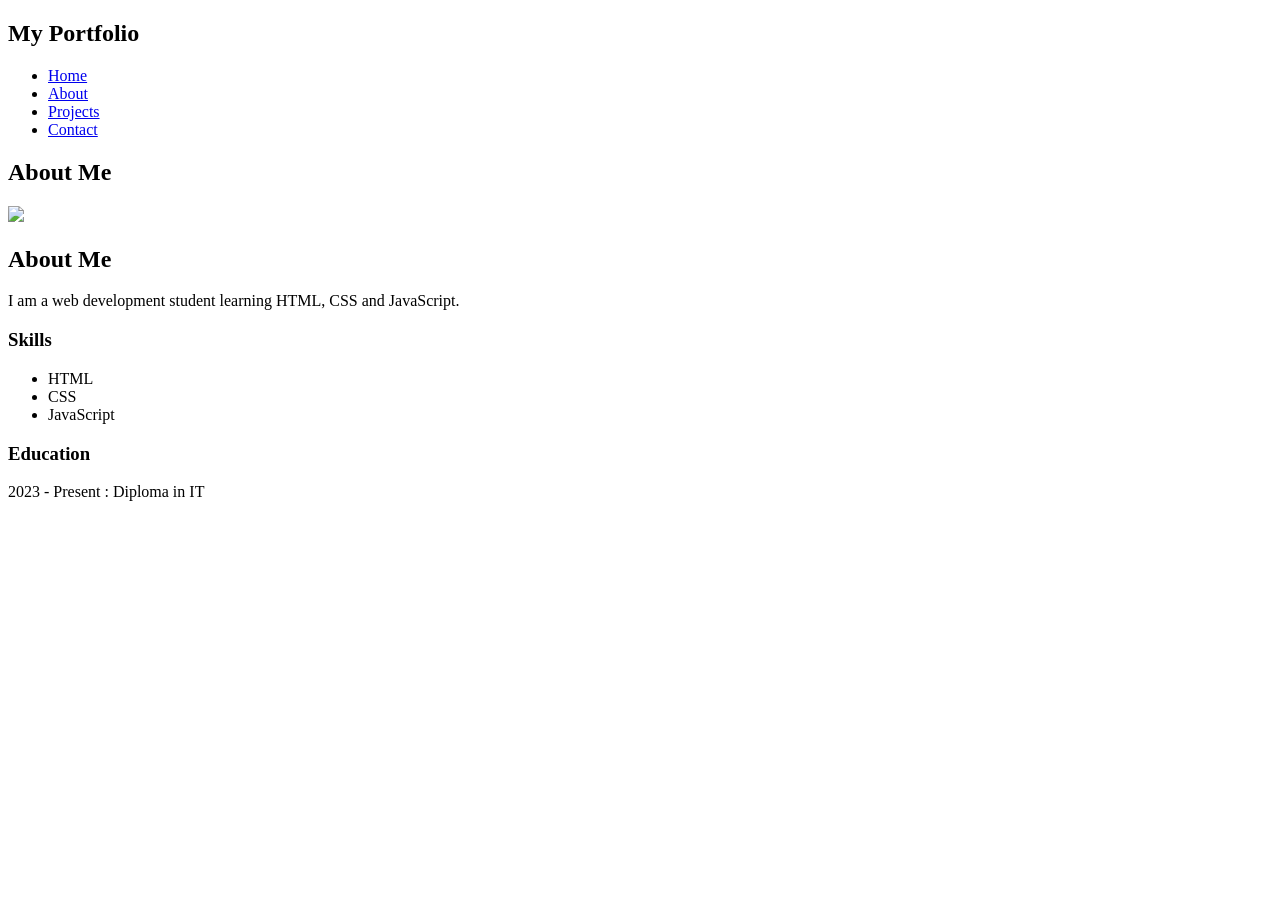
==== about.html @ a041f125 "added al the files" ====
<!DOCTYPE html>
<html>
<head>
<title>About Me</title>
<link rel="stylesheet" href="css/style.css">
</head>

<body>

<header>
<nav>
<h1>My Portfolio</h1>
<ul>
<li><a href="index.html">Home</a></li>
<li><a href="about.html">About</a></li>
<li><a href="projects.html">Projects</a></li>
<li><a href="contact.html">Contact</a></li>
</ul>
</nav>
</header>

<section class="about">
    <h1>About Me</h1>
    <!--About Image-->
    <img src="images/about.jpg"=alt"images/pngbackground .jpeg">
<h2>About Me</h2>
<p>I am a web development student learning HTML, CSS and JavaScript.</p>

<h3>Skills</h3>
<ul>
<li>HTML</li>
<li>CSS</li>
<li>JavaScript</li>
</ul>

<h3>Education</h3>
<p>2023 - Present : Diploma in IT</p>
</section>

</body>
</html>
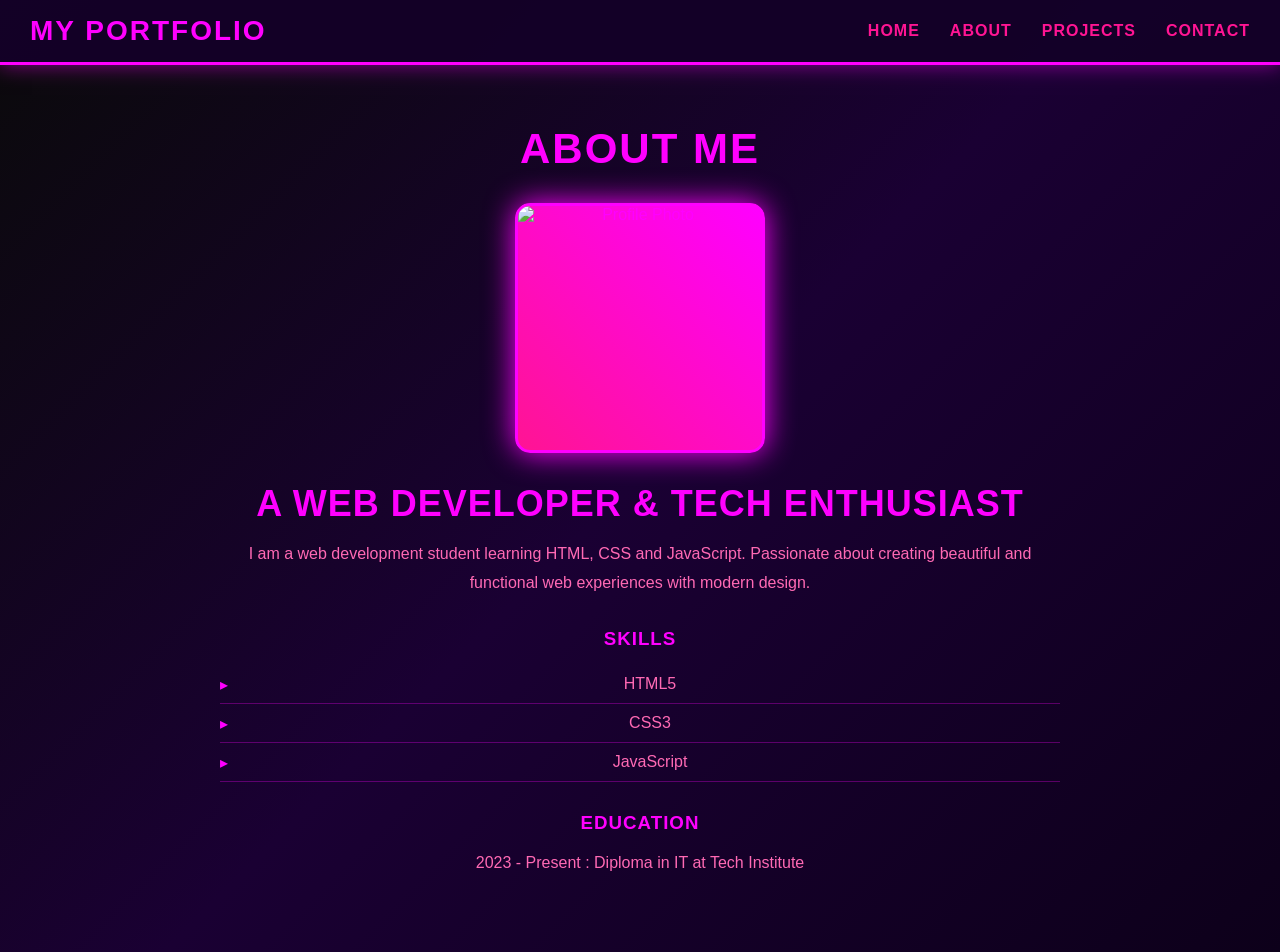
==== commit 8803f1af: "Add retro pink neo-styling with neon glow effects and image placeholders" ====
--- a/about.html
+++ b/about.html
@@ -2,39 +2,38 @@
 <html>
 <head>
 <title>About Me</title>
-<link rel="stylesheet" href="css/style.css">
+<link rel="stylesheet" href="style.css">
 </head>
 
 <body>
 
 <header>
-<nav>
+  <nav>
 <h1>My Portfolio</h1>
 <ul>
-<li><a href="index.html">Home</a></li>
-<li><a href="about.html">About</a></li>
-<li><a href="projects.html">Projects</a></li>
-<li><a href="contact.html">Contact</a></li>
+    <li><a href="index.html">Home</a></li>
+    <li><a href="about.html">About</a></li>
+    <li><a href="projects.html">Projects</a></li>
+    <li><a href="contact.html">Contact</a></li>
 </ul>
 </nav>
 </header>
 
 <section class="about">
     <h1>About Me</h1>
-    <!--About Image-->
-    <img src="images/about.jpg"=alt"images/pngbackground .jpeg">
-<h2>About Me</h2>
-<p>I am a web development student learning HTML, CSS and JavaScript.</p>
+    <img src="images/about.jpg" alt="Profile Photo">
+    <h2>A Web Developer & Tech Enthusiast</h2>
+    <p>I am a web development student learning HTML, CSS and JavaScript. Passionate about creating beautiful and functional web experiences with modern design.</p>
 
-<h3>Skills</h3>
-<ul>
-<li>HTML</li>
-<li>CSS</li>
-<li>JavaScript</li>
-</ul>
+    <h3>Skills</h3>
+    <ul>
+    <li>HTML5</li>
+    <li>CSS3</li>
+    <li>JavaScript</li>
+    </ul>
 
-<h3>Education</h3>
-<p>2023 - Present : Diploma in IT</p>
+    <h3>Education</h3>
+    <p>2023 - Present : Diploma in IT at Tech Institute</p>
 </section>
 
 </body>
--- a/style.css
+++ b/style.css
@@ -0,0 +1,370 @@
+* {
+  margin: 0;
+  padding: 0;
+  box-sizing: border-box;
+}
+
+body {
+  font-family: 'Arial', sans-serif;
+  background: linear-gradient(135deg, #0a0a0a 0%, #1a0033 50%, #0d001a 100%);
+  color: #ff00ff;
+  min-height: 100vh;
+}
+
+/* Neon glow effect */
+@keyframes neon-glow {
+  0%, 100% { text-shadow: 0 0 10px #ff00ff, 0 0 20px #ff00ff, 0 0 30px #ff00ff; }
+  50% { text-shadow: 0 0 20px #ff00ff, 0 0 30px #ff00ff, 0 0 40px #ff00ff, 0 0 50px #ff1493; }
+}
+
+@keyframes border-glow {
+  0%, 100% { border-color: #ff00ff; box-shadow: 0 0 10px #ff00ff, inset 0 0 10px rgba(255, 0, 255, 0.3); }
+  50% { border-color: #ff1493; box-shadow: 0 0 20px #ff00ff, inset 0 0 15px rgba(255, 20, 147, 0.5); }
+}
+
+/* Header & Navigation */
+header {
+  background: rgba(20, 0, 40, 0.95);
+  border-bottom: 3px solid #ff00ff;
+  box-shadow: 0 0 20px rgba(255, 0, 255, 0.5);
+}
+
+nav {
+  display: flex;
+  justify-content: space-between;
+  align-items: center;
+  padding: 15px 30px;
+  flex-wrap: wrap;
+  gap: 20px;
+}
+
+nav h1 {
+  font-size: 28px;
+  animation: neon-glow 2s infinite;
+  color: #ff00ff;
+  text-transform: uppercase;
+  letter-spacing: 2px;
+}
+
+nav ul {
+  display: flex;
+  list-style: none;
+  gap: 30px;
+}
+
+nav ul li a {
+  color: #ff1493;
+  text-decoration: none;
+  font-weight: bold;
+  font-size: 16px;
+  transition: all 0.3s;
+  text-transform: uppercase;
+  letter-spacing: 1px;
+}
+
+nav ul li a:hover {
+  color: #ff00ff;
+  text-shadow: 0 0 10px #ff00ff, 0 0 20px #ff00ff;
+}
+
+/* Hero Section */
+.hero {
+  text-align: center;
+  padding: 80px 30px;
+  position: relative;
+}
+
+.hero::before {
+  content: '';
+  position: absolute;
+  top: 0;
+  left: 0;
+  right: 0;
+  bottom: 0;
+  background: radial-gradient(circle at center, rgba(255, 0, 255, 0.1) 0%, transparent 70%);
+  pointer-events: none;
+}
+
+.hero img {
+  width: 200px;
+  height: 200px;
+  border-radius: 50%;
+  border: 4px solid #ff00ff;
+  box-shadow: 0 0 30px #ff00ff, inset 0 0 20px rgba(255, 0, 255, 0.3);
+  animation: border-glow 2s infinite;
+  margin-bottom: 30px;
+  object-fit: cover;
+  background: linear-gradient(45deg, #ff1493, #ff00ff);
+}
+
+.hero h2 {
+  font-size: 48px;
+  margin-bottom: 20px;
+  animation: neon-glow 2s infinite;
+  text-transform: uppercase;
+  letter-spacing: 2px;
+}
+
+.hero p {
+  font-size: 18px;
+  color: #ff69b4;
+  margin-bottom: 30px;
+  letter-spacing: 1px;
+}
+
+/* Buttons */
+.btn {
+  display: inline-block;
+  background: linear-gradient(45deg, #ff00ff, #ff1493);
+  color: white;
+  padding: 15px 40px;
+  text-decoration: none;
+  border: 2px solid #ff00ff;
+  border-radius: 10px;
+  font-weight: bold;
+  transition: all 0.3s;
+  text-transform: uppercase;
+  letter-spacing: 1px;
+  cursor: pointer;
+  box-shadow: 0 0 15px rgba(255, 0, 255, 0.5);
+}
+
+.btn:hover {
+  transform: scale(1.05);
+  box-shadow: 0 0 30px #ff00ff, 0 0 50px #ff1493;
+  text-shadow: 0 0 10px #00ffff;
+}
+
+/* Grid & Cards */
+.grid, .project-grid {
+  display: grid;
+  grid-template-columns: repeat(auto-fit, minmax(250px, 1fr));
+  gap: 30px;
+  padding: 40px 30px;
+}
+
+.card {
+  background: rgba(30, 0, 60, 0.8);
+  border: 2px solid #ff00ff;
+  padding: 25px;
+  border-radius: 15px;
+  transition: all 0.3s;
+  animation: border-glow 3s infinite;
+  position: relative;
+  overflow: hidden;
+}
+
+.card::before {
+  content: '';
+  position: absolute;
+  top: 0;
+  left: -100%;
+  width: 100%;
+  height: 100%;
+  background: linear-gradient(90deg, transparent, rgba(255, 0, 255, 0.3), transparent);
+  transition: left 0.3s;
+}
+
+.card:hover::before {
+  left: 100%;
+}
+
+.card:hover {
+  transform: translateY(-10px);
+  box-shadow: 0 10px 30px #ff00ff, inset 0 0 20px rgba(255, 0, 255, 0.2);
+}
+
+.card h3 {
+  color: #ff00ff;
+  font-size: 22px;
+  margin-bottom: 15px;
+  text-transform: uppercase;
+  letter-spacing: 1px;
+}
+
+.card p {
+  color: #ff69b4;
+  margin-bottom: 20px;
+}
+
+.card a {
+  color: #00ffff;
+  text-decoration: none;
+  font-weight: bold;
+  transition: all 0.3s;
+  text-transform: uppercase;
+  letter-spacing: 1px;
+}
+
+.card a:hover {
+  color: #ff00ff;
+  text-shadow: 0 0 10px #00ffff;
+}
+
+/* About Section */
+.about {
+  padding: 60px 30px;
+  max-width: 900px;
+  margin: 0 auto;
+}
+
+.about h1 {
+  font-size: 42px;
+  margin-bottom: 30px;
+  animation: neon-glow 2s infinite;
+  text-transform: uppercase;
+  letter-spacing: 2px;
+}
+
+.about img {
+  width: 250px;
+  height: 250px;
+  border-radius: 15px;
+  border: 3px solid #ff00ff;
+  box-shadow: 0 0 30px #ff00ff;
+  display: block;
+  margin: 30px auto;
+  object-fit: cover;
+  background: linear-gradient(45deg, #ff1493, #ff00ff);
+}
+
+.about h2, .about h3 {
+  color: #ff00ff;
+  margin-top: 30px;
+  margin-bottom: 15px;
+  text-transform: uppercase;
+  letter-spacing: 1px;
+}
+
+.about p {
+  color: #ff69b4;
+  font-size: 16px;
+  line-height: 1.8;
+  margin-bottom: 15px;
+}
+
+.about ul {
+  list-style: none;
+  padding-left: 0;
+}
+
+.about ul li {
+  color: #ff69b4;
+  padding: 10px 0;
+  border-bottom: 1px solid rgba(255, 0, 255, 0.3);
+  position: relative;
+  padding-left: 20px;
+}
+
+.about ul li::before {
+  content: '▸';
+  color: #ff00ff;
+  position: absolute;
+  left: 0;
+}
+
+/* Forms */
+form {
+  max-width: 600px;
+  margin: 40px auto;
+  padding: 40px;
+  background: rgba(30, 0, 60, 0.8);
+  border: 2px solid #ff00ff;
+  border-radius: 15px;
+  box-shadow: 0 0 20px rgba(255, 0, 255, 0.3);
+}
+
+form h2 {
+  color: #ff00ff;
+  margin-bottom: 30px;
+  text-transform: uppercase;
+  letter-spacing: 1px;
+}
+
+label {
+  display: block;
+  color: #ff00ff;
+  margin-top: 20px;
+  margin-bottom: 8px;
+  font-weight: bold;
+  text-transform: uppercase;
+  letter-spacing: 1px;
+}
+
+input, textarea {
+  width: 100%;
+  padding: 12px;
+  margin-bottom: 20px;
+  background: rgba(255, 0, 255, 0.05);
+  border: 2px solid #ff00ff;
+  color: #ff00ff;
+  border-radius: 8px;
+  font-family: Arial, sans-serif;
+  transition: all 0.3s;
+}
+
+input::placeholder, textarea::placeholder {
+  color: rgba(255, 0, 255, 0.5);
+}
+
+input:focus, textarea:focus {
+  outline: none;
+  box-shadow: 0 0 15px #ff00ff, inset 0 0 10px rgba(255, 0, 255, 0.2);
+  background: rgba(255, 0, 255, 0.1);
+}
+
+button {
+  width: 100%;
+  padding: 15px;
+  background: linear-gradient(45deg, #ff00ff, #ff1493);
+  color: white;
+  border: 2px solid #ff00ff;
+  border-radius: 8px;
+  font-weight: bold;
+  font-size: 16px;
+  cursor: pointer;
+  text-transform: uppercase;
+  letter-spacing: 1px;
+  transition: all 0.3s;
+  box-shadow: 0 0 15px rgba(255, 0, 255, 0.5);
+}
+
+button:hover {
+  transform: scale(1.02);
+  box-shadow: 0 0 30px #ff00ff, 0 0 50px #ff1493;
+}
+
+/* Contact Links */
+section {
+  padding: 40px 30px;
+  text-align: center;
+}
+
+section h2 {
+  color: #ff00ff;
+  font-size: 36px;
+  margin-bottom: 30px;
+  animation: neon-glow 2s infinite;
+  text-transform: uppercase;
+  letter-spacing: 2px;
+}
+
+section p {
+  color: #ff69b4;
+  font-size: 16px;
+  margin: 15px 0;
+}
+
+section a {
+  color: #00ffff;
+  text-decoration: none;
+  font-weight: bold;
+  transition: all 0.3s;
+  text-transform: uppercase;
+  letter-spacing: 1px;
+}
+
+section a:hover {
+  color: #ff00ff;
+  text-shadow: 0 0 10px #00ffff;
+}
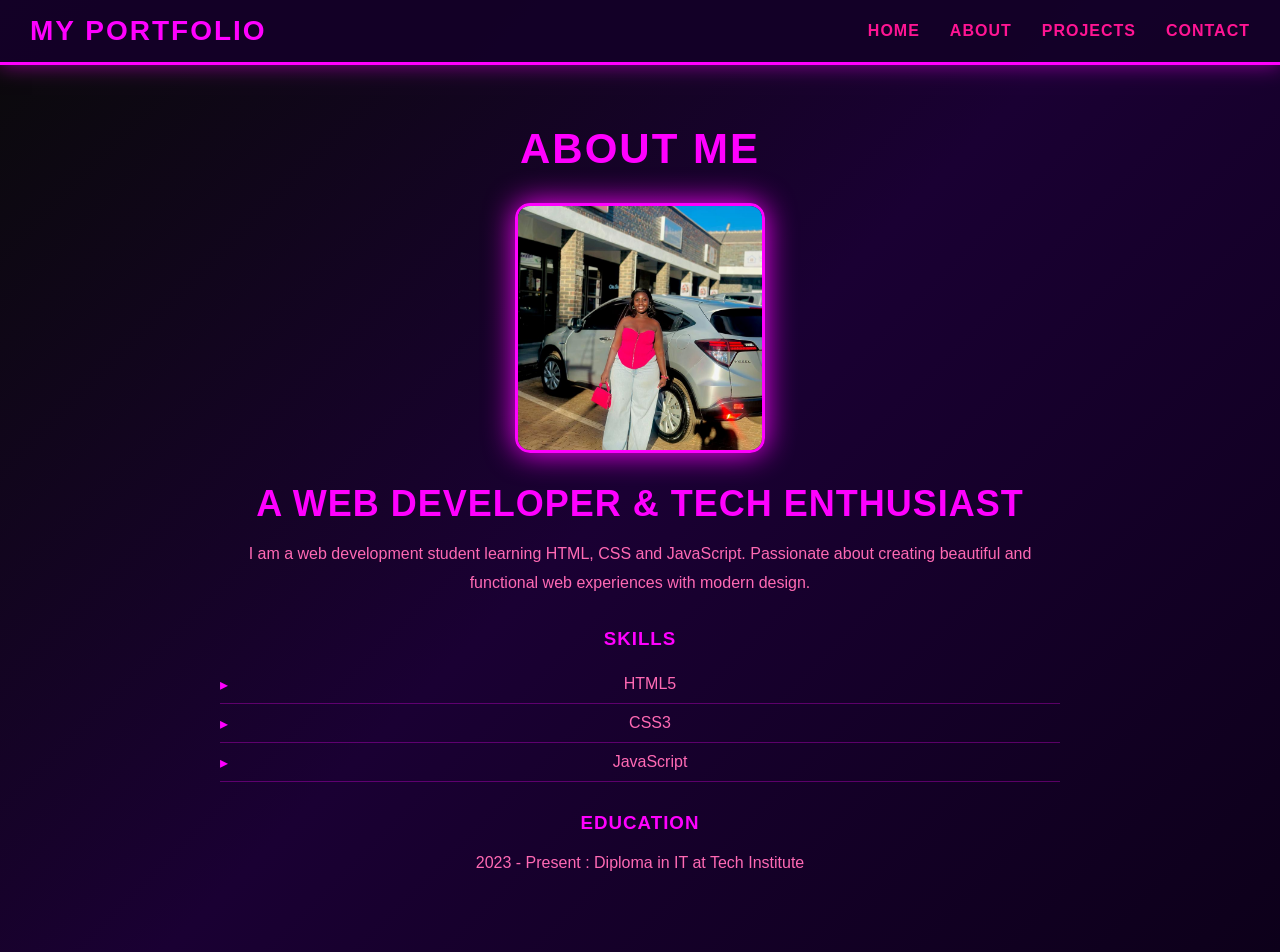
==== commit 9fa7a436: "Link profile image to portfolio pages" ====
--- a/about.html
+++ b/about.html
@@ -21,7 +21,7 @@
 
 <section class="about">
     <h1>About Me</h1>
-    <img src="images/about.jpg" alt="Profile Photo">
+    <img src="images/profile.jpeg" alt="Profile Photo">
     <h2>A Web Developer & Tech Enthusiast</h2>
     <p>I am a web development student learning HTML, CSS and JavaScript. Passionate about creating beautiful and functional web experiences with modern design.</p>
 
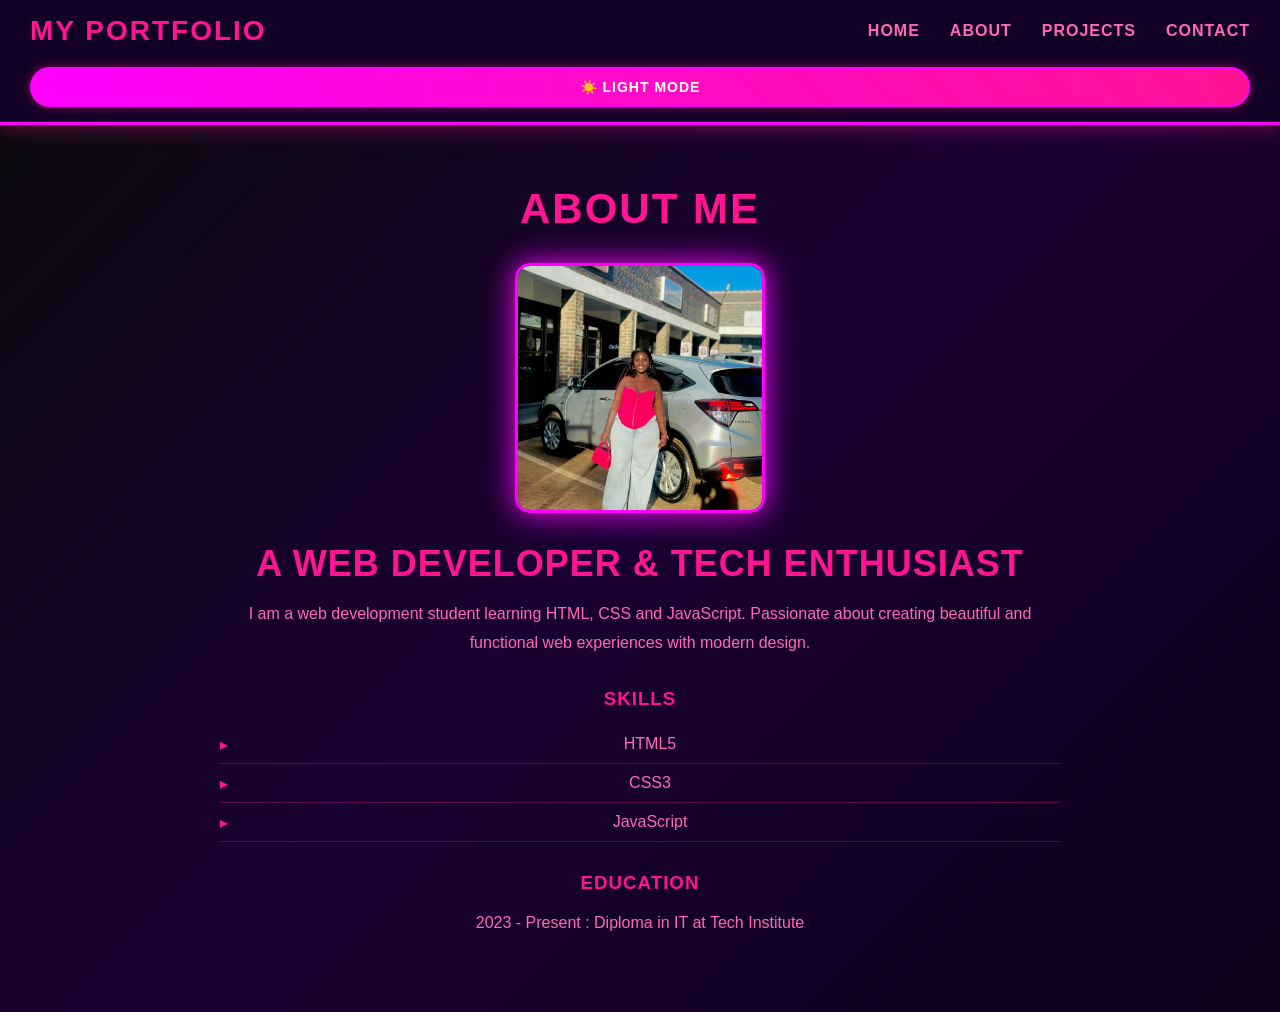
==== commit d9ad3b42: "Add light/dark mode toggle with pink color palette" ====
--- a/about.html
+++ b/about.html
@@ -16,6 +16,7 @@
     <li><a href="projects.html">Projects</a></li>
     <li><a href="contact.html">Contact</a></li>
 </ul>
+<button id="theme-toggle" class="theme-toggle">☀️ Light Mode</button>
 </nav>
 </header>
 
@@ -37,4 +38,5 @@
 </section>
 
 </body>
+<script src="script.js"></script>
 </html>
--- a/style.css
+++ b/style.css
@@ -1,3 +1,32 @@
+:root {
+  /* Dark Mode Colors */
+  --bg-primary: #0a0a0a;
+  --bg-secondary: #1a0033;
+  --bg-tertiary: #0d001a;
+  --text-primary: #ff1493;
+  --text-secondary: #ff69b4;
+  --accent-primary: #ff00ff;
+  --accent-secondary: #ff1493;
+  --accent-tertiary: #00ffff;
+  --border-color: #ff00ff;
+  --card-bg: rgba(30, 0, 60, 0.8);
+  --nav-bg: rgba(20, 0, 40, 0.95);
+}
+
+body.light-mode {
+  --bg-primary: #fff5f7;
+  --bg-secondary: #ffe0ec;
+  --bg-tertiary: #ffcce6;
+  --text-primary: #d41e7b;
+  --text-secondary: #e85a9d;
+  --accent-primary: #ff1493;
+  --accent-secondary: #ff69b4;
+  --accent-tertiary: #0099cc;
+  --border-color: #ff1493;
+  --card-bg: rgba(255, 200, 230, 0.6);
+  --nav-bg: rgba(255, 240, 248, 0.95);
+}
+
 * {
   margin: 0;
   padding: 0;
@@ -6,27 +35,29 @@
 
 body {
   font-family: 'Arial', sans-serif;
-  background: linear-gradient(135deg, #0a0a0a 0%, #1a0033 50%, #0d001a 100%);
-  color: #ff00ff;
+  background: linear-gradient(135deg, var(--bg-primary) 0%, var(--bg-secondary) 50%, var(--bg-tertiary) 100%);
+  color: var(--text-primary);
   min-height: 100vh;
+  transition: all 0.3s ease;
 }
 
 /* Neon glow effect */
 @keyframes neon-glow {
-  0%, 100% { text-shadow: 0 0 10px #ff00ff, 0 0 20px #ff00ff, 0 0 30px #ff00ff; }
-  50% { text-shadow: 0 0 20px #ff00ff, 0 0 30px #ff00ff, 0 0 40px #ff00ff, 0 0 50px #ff1493; }
+  0%, 100% { text-shadow: 0 0 10px var(--accent-primary), 0 0 20px var(--accent-primary), 0 0 30px var(--accent-primary); }
+  50% { text-shadow: 0 0 20px var(--accent-primary), 0 0 30px var(--accent-primary), 0 0 40px var(--accent-primary), 0 0 50px var(--accent-secondary); }
 }
 
 @keyframes border-glow {
-  0%, 100% { border-color: #ff00ff; box-shadow: 0 0 10px #ff00ff, inset 0 0 10px rgba(255, 0, 255, 0.3); }
-  50% { border-color: #ff1493; box-shadow: 0 0 20px #ff00ff, inset 0 0 15px rgba(255, 20, 147, 0.5); }
+  0%, 100% { border-color: var(--border-color); box-shadow: 0 0 10px var(--border-color), inset 0 0 10px rgba(255, 20, 147, 0.3); }
+  50% { border-color: var(--accent-secondary); box-shadow: 0 0 20px var(--border-color), inset 0 0 15px rgba(255, 20, 147, 0.5); }
 }
 
 /* Header & Navigation */
 header {
-  background: rgba(20, 0, 40, 0.95);
-  border-bottom: 3px solid #ff00ff;
-  box-shadow: 0 0 20px rgba(255, 0, 255, 0.5);
+  background: var(--nav-bg);
+  border-bottom: 3px solid var(--border-color);
+  box-shadow: 0 0 20px rgba(255, 20, 147, 0.5);
+  transition: all 0.3s ease;
 }
 
 nav {
@@ -41,7 +72,7 @@
 nav h1 {
   font-size: 28px;
   animation: neon-glow 2s infinite;
-  color: #ff00ff;
+  color: var(--text-primary);
   text-transform: uppercase;
   letter-spacing: 2px;
 }
@@ -53,7 +84,7 @@
 }
 
 nav ul li a {
-  color: #ff1493;
+  color: var(--text-secondary);
   text-decoration: none;
   font-weight: bold;
   font-size: 16px;
@@ -63,8 +94,29 @@
 }
 
 nav ul li a:hover {
-  color: #ff00ff;
-  text-shadow: 0 0 10px #ff00ff, 0 0 20px #ff00ff;
+  color: var(--accent-primary);
+  text-shadow: 0 0 10px var(--accent-primary), 0 0 20px var(--accent-primary);
+}
+
+/* Theme Toggle Button */
+.theme-toggle {
+  background: linear-gradient(45deg, var(--accent-primary), var(--accent-secondary));
+  border: 2px solid var(--border-color);
+  color: white;
+  padding: 10px 20px;
+  border-radius: 25px;
+  cursor: pointer;
+  font-weight: bold;
+  transition: all 0.3s;
+  text-transform: uppercase;
+  font-size: 14px;
+  letter-spacing: 1px;
+  box-shadow: 0 0 10px rgba(255, 20, 147, 0.5);
+}
+
+.theme-toggle:hover {
+  transform: scale(1.05);
+  box-shadow: 0 0 20px var(--border-color);
 }
 
 /* Hero Section */
@@ -81,7 +133,7 @@
   left: 0;
   right: 0;
   bottom: 0;
-  background: radial-gradient(circle at center, rgba(255, 0, 255, 0.1) 0%, transparent 70%);
+  background: radial-gradient(circle at center, rgba(255, 20, 147, 0.1) 0%, transparent 70%);
   pointer-events: none;
 }
 
@@ -89,12 +141,13 @@
   width: 200px;
   height: 200px;
   border-radius: 50%;
-  border: 4px solid #ff00ff;
-  box-shadow: 0 0 30px #ff00ff, inset 0 0 20px rgba(255, 0, 255, 0.3);
+  border: 4px solid var(--border-color);
+  box-shadow: 0 0 30px var(--border-color), inset 0 0 20px rgba(255, 20, 147, 0.3);
   animation: border-glow 2s infinite;
   margin-bottom: 30px;
   object-fit: cover;
-  background: linear-gradient(45deg, #ff1493, #ff00ff);
+  background: linear-gradient(45deg, var(--accent-secondary), var(--accent-primary));
+  transition: all 0.3s ease;
 }
 
 .hero h2 {
@@ -103,11 +156,12 @@
   animation: neon-glow 2s infinite;
   text-transform: uppercase;
   letter-spacing: 2px;
+  color: var(--text-primary);
 }
 
 .hero p {
   font-size: 18px;
-  color: #ff69b4;
+  color: var(--text-secondary);
   margin-bottom: 30px;
   letter-spacing: 1px;
 }
@@ -115,24 +169,24 @@
 /* Buttons */
 .btn {
   display: inline-block;
-  background: linear-gradient(45deg, #ff00ff, #ff1493);
+  background: linear-gradient(45deg, var(--accent-primary), var(--accent-secondary));
   color: white;
   padding: 15px 40px;
   text-decoration: none;
-  border: 2px solid #ff00ff;
+  border: 2px solid var(--border-color);
   border-radius: 10px;
   font-weight: bold;
   transition: all 0.3s;
   text-transform: uppercase;
   letter-spacing: 1px;
   cursor: pointer;
-  box-shadow: 0 0 15px rgba(255, 0, 255, 0.5);
+  box-shadow: 0 0 15px rgba(255, 20, 147, 0.5);
 }
 
 .btn:hover {
   transform: scale(1.05);
-  box-shadow: 0 0 30px #ff00ff, 0 0 50px #ff1493;
-  text-shadow: 0 0 10px #00ffff;
+  box-shadow: 0 0 30px var(--border-color), 0 0 50px var(--accent-secondary);
+  text-shadow: 0 0 10px var(--accent-tertiary);
 }
 
 /* Grid & Cards */
@@ -144,8 +198,8 @@
 }
 
 .card {
-  background: rgba(30, 0, 60, 0.8);
-  border: 2px solid #ff00ff;
+  background: var(--card-bg);
+  border: 2px solid var(--border-color);
   padding: 25px;
   border-radius: 15px;
   transition: all 0.3s;
@@ -161,7 +215,7 @@
   left: -100%;
   width: 100%;
   height: 100%;
-  background: linear-gradient(90deg, transparent, rgba(255, 0, 255, 0.3), transparent);
+  background: linear-gradient(90deg, transparent, rgba(255, 20, 147, 0.3), transparent);
   transition: left 0.3s;
 }
 
@@ -171,11 +225,11 @@
 
 .card:hover {
   transform: translateY(-10px);
-  box-shadow: 0 10px 30px #ff00ff, inset 0 0 20px rgba(255, 0, 255, 0.2);
+  box-shadow: 0 10px 30px var(--border-color), inset 0 0 20px rgba(255, 20, 147, 0.2);
 }
 
 .card h3 {
-  color: #ff00ff;
+  color: var(--text-primary);
   font-size: 22px;
   margin-bottom: 15px;
   text-transform: uppercase;
@@ -183,12 +237,12 @@
 }
 
 .card p {
-  color: #ff69b4;
+  color: var(--text-secondary);
   margin-bottom: 20px;
 }
 
 .card a {
-  color: #00ffff;
+  color: var(--accent-tertiary);
   text-decoration: none;
   font-weight: bold;
   transition: all 0.3s;
@@ -197,8 +251,8 @@
 }
 
 .card a:hover {
-  color: #ff00ff;
-  text-shadow: 0 0 10px #00ffff;
+  color: var(--text-primary);
+  text-shadow: 0 0 10px var(--accent-tertiary);
 }
 
 /* About Section */
@@ -214,22 +268,24 @@
   animation: neon-glow 2s infinite;
   text-transform: uppercase;
   letter-spacing: 2px;
+  color: var(--text-primary);
 }
 
 .about img {
   width: 250px;
   height: 250px;
   border-radius: 15px;
-  border: 3px solid #ff00ff;
-  box-shadow: 0 0 30px #ff00ff;
+  border: 3px solid var(--border-color);
+  box-shadow: 0 0 30px var(--border-color);
   display: block;
   margin: 30px auto;
   object-fit: cover;
-  background: linear-gradient(45deg, #ff1493, #ff00ff);
+  background: linear-gradient(45deg, var(--accent-secondary), var(--accent-primary));
+  transition: all 0.3s ease;
 }
 
 .about h2, .about h3 {
-  color: #ff00ff;
+  color: var(--text-primary);
   margin-top: 30px;
   margin-bottom: 15px;
   text-transform: uppercase;
@@ -237,7 +293,7 @@
 }
 
 .about p {
-  color: #ff69b4;
+  color: var(--text-secondary);
   font-size: 16px;
   line-height: 1.8;
   margin-bottom: 15px;
@@ -249,16 +305,16 @@
 }
 
 .about ul li {
-  color: #ff69b4;
+  color: var(--text-secondary);
   padding: 10px 0;
-  border-bottom: 1px solid rgba(255, 0, 255, 0.3);
+  border-bottom: 1px solid rgba(255, 20, 147, 0.3);
   position: relative;
   padding-left: 20px;
 }
 
 .about ul li::before {
   content: '▸';
-  color: #ff00ff;
+  color: var(--text-primary);
   position: absolute;
   left: 0;
 }
@@ -268,14 +324,15 @@
   max-width: 600px;
   margin: 40px auto;
   padding: 40px;
-  background: rgba(30, 0, 60, 0.8);
-  border: 2px solid #ff00ff;
+  background: var(--card-bg);
+  border: 2px solid var(--border-color);
   border-radius: 15px;
-  box-shadow: 0 0 20px rgba(255, 0, 255, 0.3);
+  box-shadow: 0 0 20px rgba(255, 20, 147, 0.3);
+  transition: all 0.3s ease;
 }
 
 form h2 {
-  color: #ff00ff;
+  color: var(--text-primary);
   margin-bottom: 30px;
   text-transform: uppercase;
   letter-spacing: 1px;
@@ -283,7 +340,7 @@
 
 label {
   display: block;
-  color: #ff00ff;
+  color: var(--text-primary);
   margin-top: 20px;
   margin-bottom: 8px;
   font-weight: bold;
@@ -295,30 +352,30 @@
   width: 100%;
   padding: 12px;
   margin-bottom: 20px;
-  background: rgba(255, 0, 255, 0.05);
-  border: 2px solid #ff00ff;
-  color: #ff00ff;
+  background: rgba(255, 20, 147, 0.05);
+  border: 2px solid var(--border-color);
+  color: var(--text-primary);
   border-radius: 8px;
   font-family: Arial, sans-serif;
   transition: all 0.3s;
 }
 
 input::placeholder, textarea::placeholder {
-  color: rgba(255, 0, 255, 0.5);
+  color: rgba(255, 20, 147, 0.5);
 }
 
 input:focus, textarea:focus {
   outline: none;
-  box-shadow: 0 0 15px #ff00ff, inset 0 0 10px rgba(255, 0, 255, 0.2);
-  background: rgba(255, 0, 255, 0.1);
+  box-shadow: 0 0 15px var(--border-color), inset 0 0 10px rgba(255, 20, 147, 0.2);
+  background: rgba(255, 20, 147, 0.1);
 }
 
 button {
   width: 100%;
   padding: 15px;
-  background: linear-gradient(45deg, #ff00ff, #ff1493);
+  background: linear-gradient(45deg, var(--accent-primary), var(--accent-secondary));
   color: white;
-  border: 2px solid #ff00ff;
+  border: 2px solid var(--border-color);
   border-radius: 8px;
   font-weight: bold;
   font-size: 16px;
@@ -326,12 +383,12 @@
   text-transform: uppercase;
   letter-spacing: 1px;
   transition: all 0.3s;
-  box-shadow: 0 0 15px rgba(255, 0, 255, 0.5);
+  box-shadow: 0 0 15px rgba(255, 20, 147, 0.5);
 }
 
 button:hover {
   transform: scale(1.02);
-  box-shadow: 0 0 30px #ff00ff, 0 0 50px #ff1493;
+  box-shadow: 0 0 30px var(--border-color), 0 0 50px var(--accent-secondary);
 }
 
 /* Contact Links */
@@ -341,7 +398,7 @@
 }
 
 section h2 {
-  color: #ff00ff;
+  color: var(--text-primary);
   font-size: 36px;
   margin-bottom: 30px;
   animation: neon-glow 2s infinite;
@@ -350,13 +407,13 @@
 }
 
 section p {
-  color: #ff69b4;
+  color: var(--text-secondary);
   font-size: 16px;
   margin: 15px 0;
 }
 
 section a {
-  color: #00ffff;
+  color: var(--accent-tertiary);
   text-decoration: none;
   font-weight: bold;
   transition: all 0.3s;
@@ -365,6 +422,6 @@
 }
 
 section a:hover {
-  color: #ff00ff;
-  text-shadow: 0 0 10px #00ffff;
+  color: var(--text-primary);
+  text-shadow: 0 0 10px var(--accent-tertiary);
 }
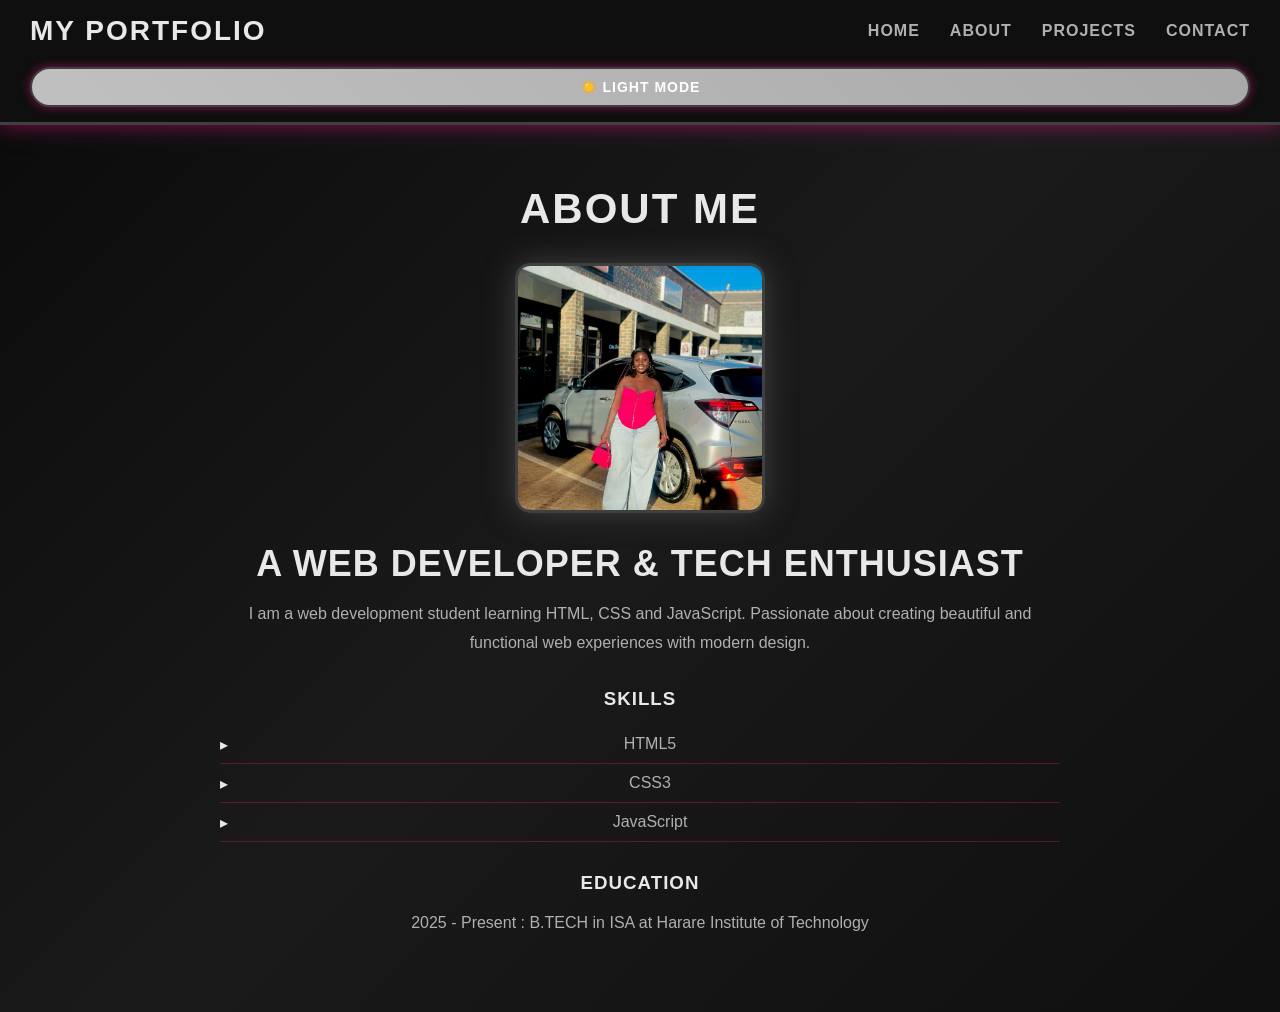
==== commit b4bf3680: "added index uodate" ====
--- a/about.html
+++ b/about.html
@@ -34,7 +34,7 @@
     </ul>
 
     <h3>Education</h3>
-    <p>2023 - Present : Diploma in IT at Tech Institute</p>
+    <p>2025 - Present : B.TECH in ISA at Harare Institute of Technology</p>
 </section>
 
 </body>
--- a/style.css
+++ b/style.css
@@ -1,36 +1,41 @@
 :root {
-  /* Dark Mode Colors */
+  /* Dark Mode Colors - Black & Silver */
   --bg-primary: #0a0a0a;
-  --bg-secondary: #1a0033;
-  --bg-tertiary: #0d001a;
-  --text-primary: #ff1493;
-  --text-secondary: #ff69b4;
-  --accent-primary: #ff00ff;
-  --accent-secondary: #ff1493;
-  --accent-tertiary: #00ffff;
-  --border-color: #ff00ff;
-  --card-bg: rgba(30, 0, 60, 0.8);
-  --nav-bg: rgba(20, 0, 40, 0.95);
+  --bg-secondary: #1a1a1a;
+  --bg-tertiary: #0f0f0f;
+  --text-primary: #e8e8e8;
+  --text-secondary: #b0b0b0;
+  --accent-primary: #c0c0c0;
+  --accent-secondary: #a9a9a9;
+  --accent-tertiary: #ffffff;
+  --border-color: #404040;
+  --card-bg: rgba(25, 25, 25, 0.8);
+  --nav-bg: rgba(15, 15, 15, 0.95);
 }
 
 body.light-mode {
-  --bg-primary: #fff5f7;
-  --bg-secondary: #ffe0ec;
-  --bg-tertiary: #ffcce6;
-  --text-primary: #d41e7b;
-  --text-secondary: #e85a9d;
-  --accent-primary: #ff1493;
-  --accent-secondary: #ff69b4;
-  --accent-tertiary: #0099cc;
-  --border-color: #ff1493;
-  --card-bg: rgba(255, 200, 230, 0.6);
-  --nav-bg: rgba(255, 240, 248, 0.95);
+  --bg-primary: #ffffff;
+  --bg-secondary: #f5f5f5;
+  --bg-tertiary: #eeeeee;
+  --text-primary: #1a1a1a;
+  --text-secondary: #404040;
+  --accent-primary: #666666;
+  --accent-secondary: #808080;
+  --accent-tertiary: #000000;
+  --border-color: #cccccc;
+  --card-bg: rgba(240, 240, 240, 0.8);
+  --nav-bg: rgba(255, 255, 255, 0.95);
 }
 
 * {
   margin: 0;
   padding: 0;
   box-sizing: border-box;
+  cursor: url('data:image/svg+xml;utf8,<svg xmlns="http://www.w3.org/2000/svg" width="20" height="20" viewBox="0 0 20 20"><circle cx="10" cy="10" r="8" fill="none" stroke="%23c0c0c0" stroke-width="1.5"/><circle cx="10" cy="10" r="3" fill="%23c0c0c0"/></svg>') 10 10, auto;
+}
+
+body.light-mode * {
+  cursor: url('data:image/svg+xml;utf8,<svg xmlns="http://www.w3.org/2000/svg" width="20" height="20" viewBox="0 0 20 20"><circle cx="10" cy="10" r="8" fill="none" stroke="%23333333" stroke-width="1.5"/><circle cx="10" cy="10" r="3" fill="%23333333"/></svg>') 10 10, auto;
 }
 
 body {
@@ -41,15 +46,15 @@
   transition: all 0.3s ease;
 }
 
-/* Neon glow effect */
+/* Glow effect for dark/light themes */
 @keyframes neon-glow {
-  0%, 100% { text-shadow: 0 0 10px var(--accent-primary), 0 0 20px var(--accent-primary), 0 0 30px var(--accent-primary); }
-  50% { text-shadow: 0 0 20px var(--accent-primary), 0 0 30px var(--accent-primary), 0 0 40px var(--accent-primary), 0 0 50px var(--accent-secondary); }
+  0%, 100% { text-shadow: 0 0 10px var(--accent-primary), 0 0 20px var(--accent-primary); }
+  50% { text-shadow: 0 0 20px var(--accent-primary), 0 0 30px var(--accent-secondary); }
 }
 
 @keyframes border-glow {
-  0%, 100% { border-color: var(--border-color); box-shadow: 0 0 10px var(--border-color), inset 0 0 10px rgba(255, 20, 147, 0.3); }
-  50% { border-color: var(--accent-secondary); box-shadow: 0 0 20px var(--border-color), inset 0 0 15px rgba(255, 20, 147, 0.5); }
+  0%, 100% { border-color: var(--accent-primary); box-shadow: 0 0 10px var(--accent-primary), inset 0 0 10px rgba(192, 192, 192, 0.1); }
+  50% { border-color: var(--accent-secondary); box-shadow: 0 0 15px var(--accent-secondary), inset 0 0 10px rgba(192, 192, 192, 0.2); }
 }
 
 /* Header & Navigation */
